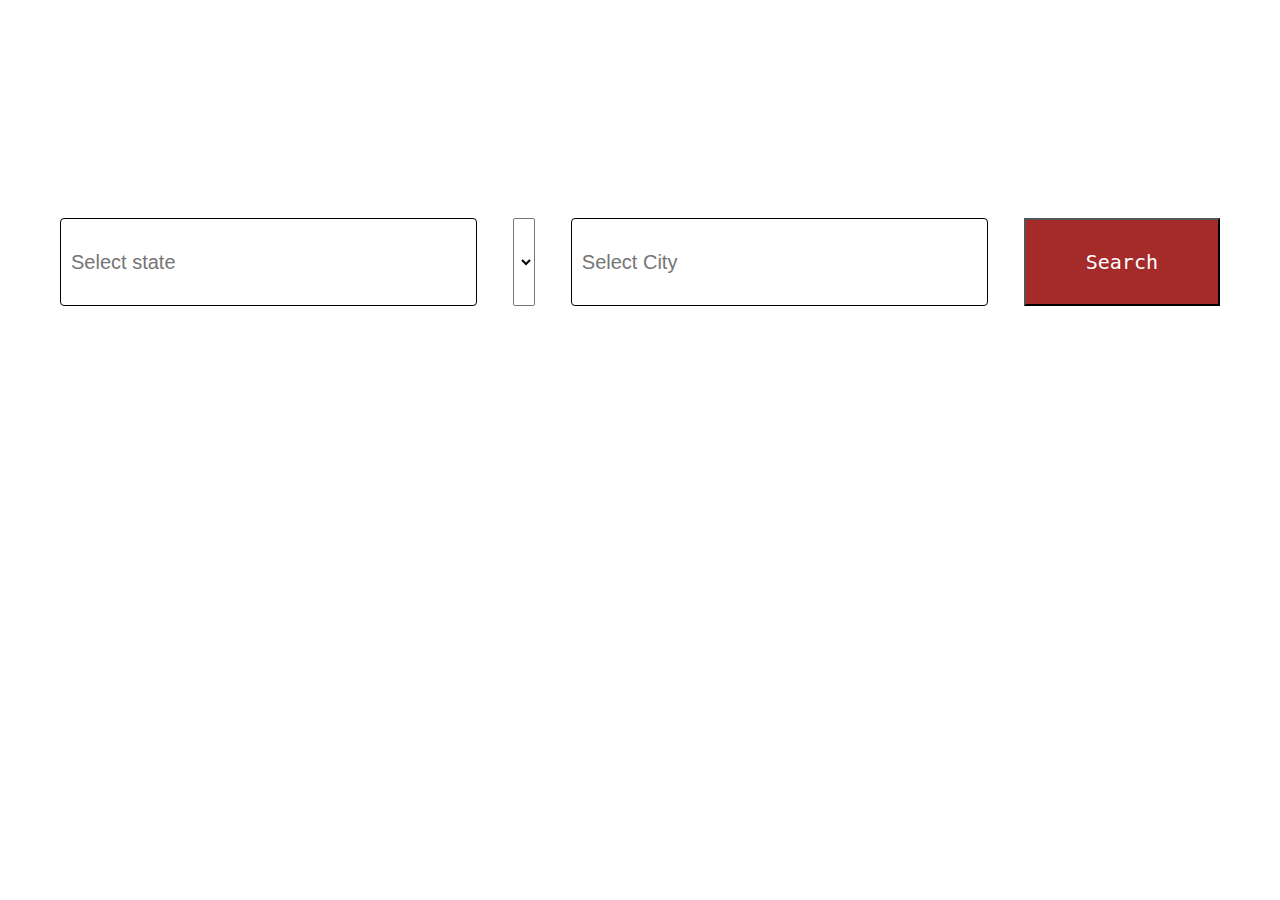
==== locate.html @ 9b320012 "update" ====
<!DOCTYPE html>
<html lang="en">
  <head>
    <meta charset="UTF-8" />
    <meta name="viewport" content="width=device-width, initial-scale=1.0" />
    <title>Document</title>
    <link rel="stylesheet" href="locate.scss" />
    <link rel="stylesheet" href="locate.css" />
  </head>
  <body>
    <section class="locate">
      <h1>Locate Ur Parlour</h1>
    </section>


    <div class="input">
      <input type="text" placeholder="Select state"/>
      <select name="" id=""></select>
      <input type="text" placeholder="Select City" />
      <button>Search</button>
    </div>


  </body>
</html>
---- locate.css ----
* {
  margin: 0%;
  padding: 0%;
  box-sizing: border-box;
}

.locate h1 {
  color: white;
  text-align: center;
  background: url(https://www.topntown.com/images/icecream-base-1.png);
  font-size: 50px;
  padding: 50px;
}

.input {
  display: flex;
  flex-direction: row;
  flex: 1;
  justify-content: space-between;
  padding: 50px;
  margin: 10px;
}
.input input {
  padding: 20px;
  outline: none;
  border: 1px solid black;
  border-radius: 4px;
  padding: 20px 140px;
  font-size: 20px;
  padding-left: 10px;
}
.input button {
  padding: 30px 60px;
  background-color: brown;
  font-size: 20px;
  font-family: monospace;
  font-weight: 500;
  color: #fff;
}
.input button:hover {
  background-color: black;
  color: #fff;
}/*# sourceMappingURL=locate.css.map */
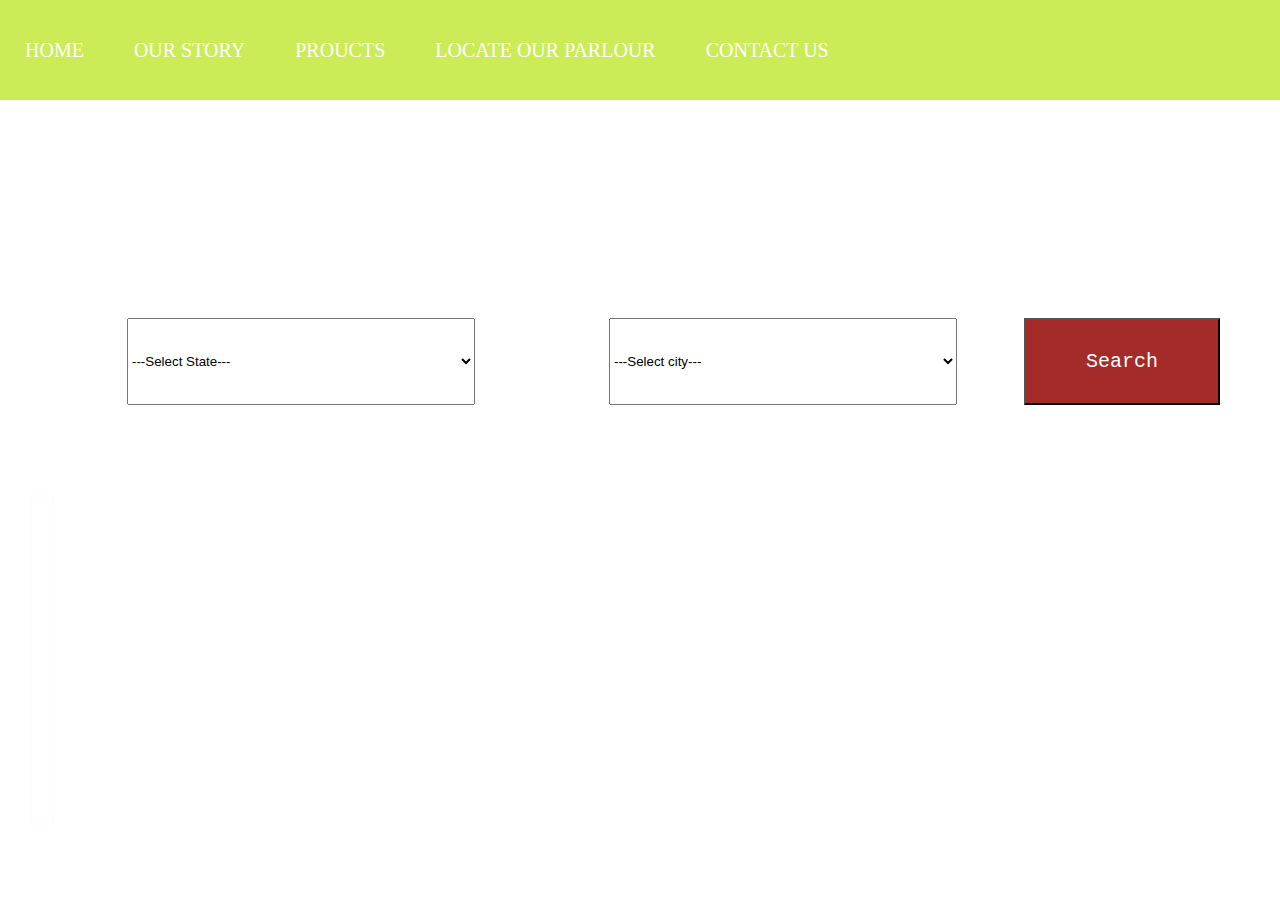
==== commit 96cde19f: "update" ====
--- a/locate.html
+++ b/locate.html
@@ -8,18 +8,64 @@
     <link rel="stylesheet" href="locate.css" />
   </head>
   <body>
+    
+    <header id="navbar">
+      <img src="https://www.topntown.com/images/top-n-town.png" alt="">
+      <nav>
+          <ul>
+              <li><a href="/index.html">Home</a></li>
+              <li><a href="/ourstory.html">Our Story</a></li>
+              <li><a href="/products.html">Proucts</a></li>
+              
+              <li><a href="/locate.html">Locate Our Parlour</a></li>            
+              <li><a href="/contact.html">Contact Us </a></li>
+          </ul>
+      </nav>
+  </header>
     <section class="locate">
       <h1>Locate Ur Parlour</h1>
     </section>
 
 
     <div class="input">
-      <input type="text" placeholder="Select state"/>
-      <select name="" id=""></select>
-      <input type="text" placeholder="Select City" />
+      <label for="state"></label>
+      <select id="state">
+        <option value="#" selected>---Select State---</option>
+        <option value="#">M.P</option>
+        <option value="#">U.p</option>
+      </select>
+      <label for="city"></label>
+      <select id="city">
+        <option value="#" selected>---Select city---</option>
+        <option value="">Bhopal</option>
+        <option value="">Jabalpur</option>
+        <option value="">Nagpur</option>
+        <option value="">Indore</option>
+      </select>
+      
+      
       <button>Search</button>
     </div>
+    <footer id="end">
+      <div class="parent">
+          <div class="child1"><img src="https://synques-cdn.s3.ap-south-1.amazonaws.com/topntown.in/images/icecream-i2.png" alt=""></div>
+          <div class="child">
+              <h3>Quality</h3>
+              <p> At TOP 'N TOWN, we give maximum significance to the quality of our products and have got
+                  certifications from Quality Management ISO 9001 : 2015 and Food Safety Management System ISO 22000 :
+                  2005</p>
+          </div>
+          <div class="child">
+              <h3>CORPORATE ADDRESS</h3>
+              <p> Ramani Icecream Company Limited, Ramani House,
+                  61 B, Kasturba Nagar, Bhopal (M.P.) - 462023
+                  Tel : 0755 4286106</p>
+          </div>
+      </div>
+
+  </footer>
+</body>
 
 
-  </body>
+  
 </html>
--- a/locate.css
+++ b/locate.css
@@ -2,6 +2,42 @@
   margin: 0%;
   padding: 0%;
   box-sizing: border-box;
+}
+
+#navbar {
+  gap: 5px;
+  display: flex;
+  width: 100%;
+  height: 100px;
+  background-color: rgb(204, 236, 87);
+  align-items: center;
+  justify-content: space-around;
+}
+#navbar img {
+  height: 100px;
+  margin-right: 20px;
+}
+#navbar nav {
+  width: 100%;
+}
+#navbar nav ul {
+  display: flex;
+  gap: 50px;
+  margin-right: 20px;
+}
+#navbar nav ul li {
+  list-style-type: none;
+}
+#navbar nav ul li a {
+  color: white;
+  font-size: 20px;
+  text-decoration: none;
+  text-transform: uppercase;
+}
+#navbar nav ul li a:hover {
+  color: black;
+  border: black solid 2px;
+  padding: 2px;
 }
 
 .locate h1 {
@@ -29,6 +65,12 @@
   font-size: 20px;
   padding-left: 10px;
 }
+.input #state {
+  width: 30%;
+}
+.input #city {
+  width: 30%;
+}
 .input button {
   padding: 30px 60px;
   background-color: brown;
@@ -40,4 +82,36 @@
 .input button:hover {
   background-color: black;
   color: #fff;
+}
+
+#end {
+  background: url(https://www.topntown.com/images/icecream-base-1.png);
+  padding: 30px;
+}
+#end .parent {
+  display: flex;
+  flex-direction: row;
+  justify-content: space-between;
+}
+#end .parent .child1 {
+  width: 350px;
+  height: 330px;
+  padding: 10px;
+  background-color: rgba(0, 0, 0, 0);
+  border: 2px solid rgb(253, 253, 253);
+  margin-right: 20px;
+}
+#end .parent .child1 img {
+  width: 80%;
+}
+#end .parent .child h3 {
+  color: white;
+  font-size: 40px;
+  margin-bottom: 30px;
+}
+#end .parent .child p {
+  font-size: 30px;
+  color: white;
+  width: 600px;
+  margin-right: 10px;
 }/*# sourceMappingURL=locate.css.map */